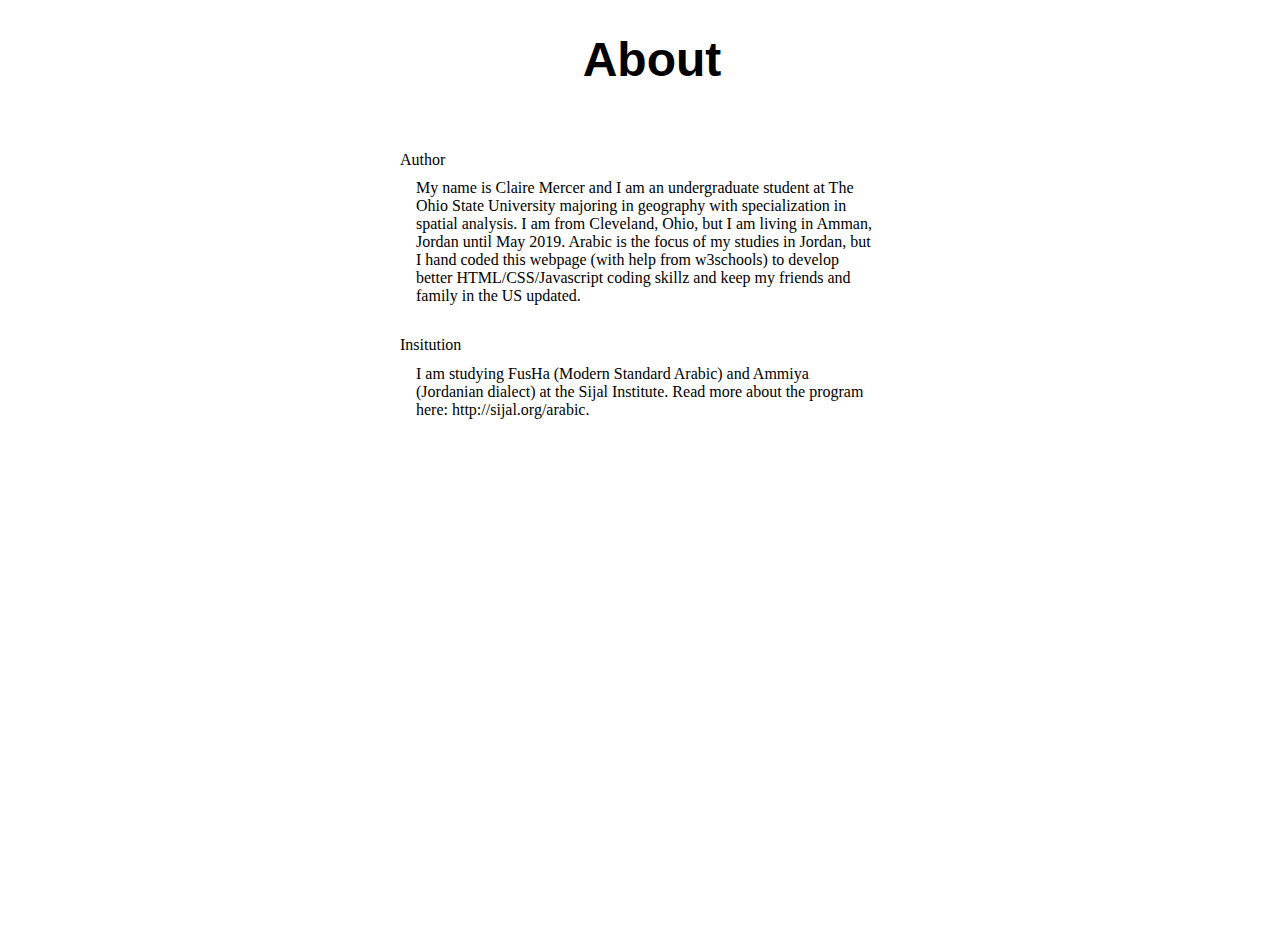
==== About.html @ 69baea03 "Update About.html" ====
<html>
<meta name="viewport" content="width=device-width, initial-scale=1">
<link rel="stylesheet" href="stylesheet.css">
<head>
<style>
body, html {
height: 100%;
margin: 0;
}
</style>

<title style="align:center">About</title>
</head>
<body>
<div class="bg"></div>
<h1>About</h1>
<h5></h5>
    
    <p></p>
  
  <div class="content">
  <div class="day">
  <div class="date">Author</div>
      <div class="post">
        <p>My name is Claire Mercer and I am an undergraduate student at The Ohio State University majoring in geography with specialization in spatial analysis. I am from Cleveland, Ohio, but I am living in Amman, Jordan until May 2019. Arabic is the focus of my studies in Jordan, but I hand coded this webpage (with help from w3schools) to develop better HTML/CSS/Javascript coding skillz and keep my friends and family in the US updated.</p>
          </div>
  </div>
  </div>
    
      <div class="content">
  <div class="day">
  <div class="date">Insitution</div>
      <div class="post">
        <p>I am studying FusHa (Modern Standard Arabic) and Ammiya (Jordanian dialect) at the Sijal Institute. Read more about the program here: http://sijal.org/arabic.</p>
          </div>
  </div>
  </div>
    
</body>
<footer>
</footer>
</html>
---- stylesheet.css ----
/* Style the navigation bar */
.navbar {
  width: 100%;
  background-color: #555;
  overflow: auto;
}

/* Navbar links */
.navbar a {
  float: right;
  text-align: center;
  padding: 12px;
  color: white;
  text-decoration: none;
  font-size: 17px;
}

/* Navbar links on mouse-over */
.navbar a:hover {
  background-color: #000;
}

/* Current/active navbar link */
.active {
  background-color: gray;
}


img {
     width:100%;
 }

body 
{
 margin-top:0px;
 margin-left:100px;
 margin-right:100px;
}
 
 h1 { 
     display: block;
     font-size: 3em;
     margin-top: 0.67em;
     margin-bottom: 0.67em;
     margin-left: 1em;
     margin-right: .5em;
     font-weight: bold;
     font-family: Arial, Helvetica, sans-serif;
      color: black;
     text-align:center;
 }

h2 {
     display: block;
     font-size: 2em;
     font-weight: regular;
     font-family: Arial, Helvetica, sans-serif;
}

h5 {
     display: block;
     font-size: 2em;
     font-weight: regular;
     font-family: Arial, Helvetica, sans-serif;
}

h5 {
     display: block;
     font-size: 2em;
     font-weight: italics;
     font-family: Arial, Helvetica, sans-serif;
}
 
 p {
     display: block;
     font-size: 1em;
     margin-top: 0.67em;
     margin-bottom: 0.67em;
     margin-left: 1em;
     margin-right: .5em;
    font-weight: regular;
    font-family: Georgia, serif;
}

.content {
    max-width: 500px;
    margin: auto;
    background: white;
    padding: 10px;
}

.header {
  background-color: #f1f1f1;
  padding: 30px;
  text-align: center;
}

.card {
     background-color: white;
     padding: 50px;
}

div.gallery img {
    width: 100%;
    height: auto;
}

* {
    box-sizing: border-box;
}

.responsive {
    padding:15px 20px 15px 20px;
    float: right;
    width: 24.99999%;
     opacity: 1;
      display: block;
     transition: .5s ease;
      backface-visibility: hidden;
}

.responsive:hover, .info-slide:active{
     opacity:.5;
}

@media only screen and (max-width: 7000px) {
    .responsive {
        width: 33.333333%;
        margin: 6px 0;
    }
}

@media only screen and (max-width: 700px) {
    .responsive {
        width: 100%;
    }
}

.clearfix:after {
    content: "";
    display: table;
    clear: both;
}

.image {
  display: block;
  width: 100%;
  height: auto;
}

.caption {
  position: relative;
  width: 100%;
  text-align: center;
}

.footer {
    position: fixed;
    left: 0;
    bottom: 0;
    width: 100%;
    background-color: gray;
    color: white;
    text-align: center;
}
     
}
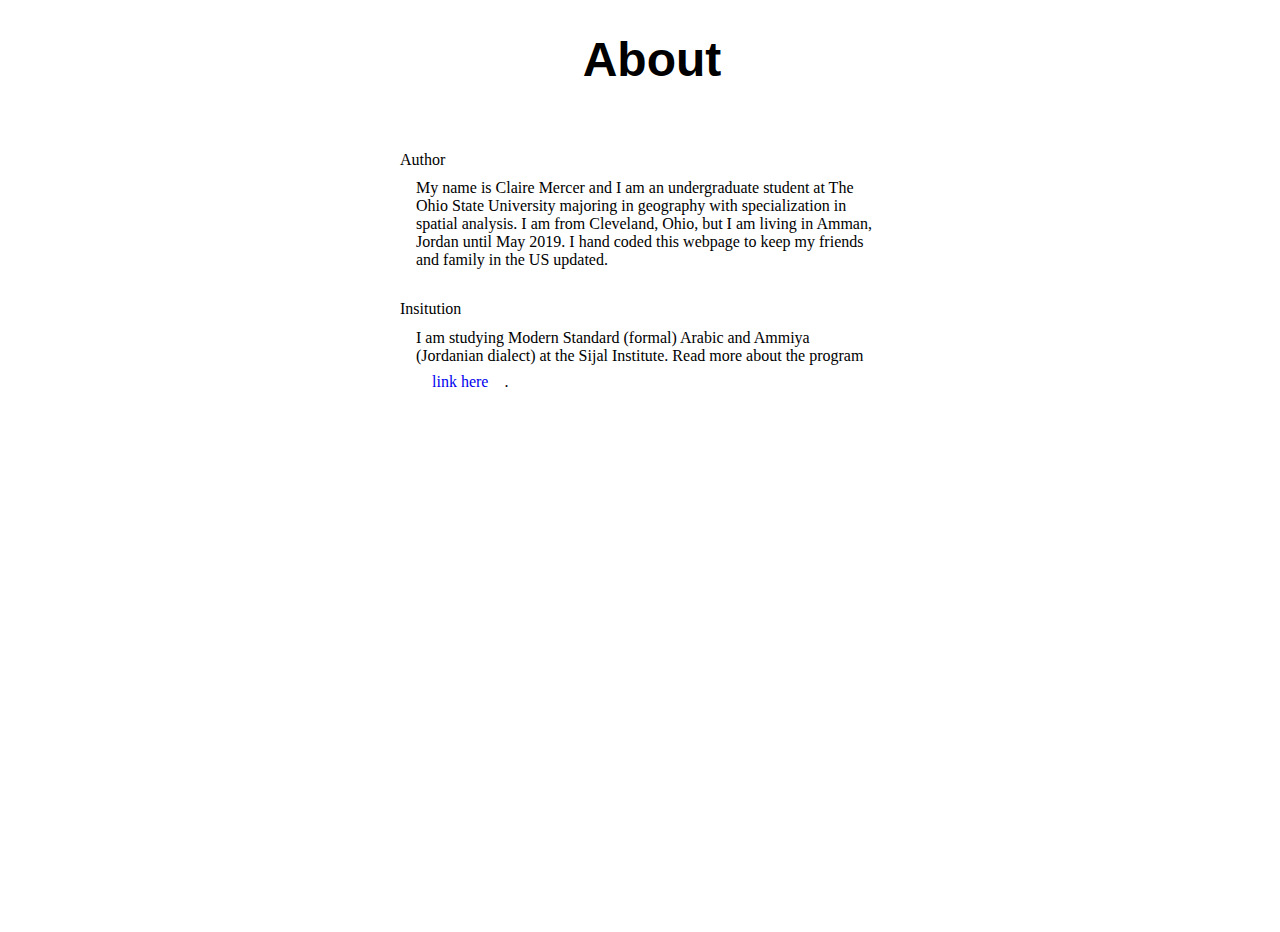
==== commit def4b469: "Update About.html" ====
--- a/About.html
+++ b/About.html
@@ -22,7 +22,7 @@
   <div class="day">
   <div class="date">Author</div>
       <div class="post">
-        <p>My name is Claire Mercer and I am an undergraduate student at The Ohio State University majoring in geography with specialization in spatial analysis. I am from Cleveland, Ohio, but I am living in Amman, Jordan until May 2019. Arabic is the focus of my studies in Jordan, but I hand coded this webpage (with help from w3schools) to develop better HTML/CSS/Javascript coding skillz and keep my friends and family in the US updated.</p>
+        <p>My name is Claire Mercer and I am an undergraduate student at The Ohio State University majoring in geography with specialization in spatial analysis. I am from Cleveland, Ohio, but I am living in Amman, Jordan until May 2019. I hand coded this webpage to keep my friends and family in the US updated.</p>
           </div>
   </div>
   </div>
@@ -31,7 +31,7 @@
   <div class="day">
   <div class="date">Insitution</div>
       <div class="post">
-        <p>I am studying FusHa (Modern Standard Arabic) and Ammiya (Jordanian dialect) at the Sijal Institute. Read more about the program here: http://sijal.org/arabic.</p>
+        <p>I am studying Modern Standard (formal) Arabic and Ammiya (Jordanian dialect) at the Sijal Institute. Read more about the program <a href="http://sijal.org/arabic">link here</a>.</p>
           </div>
   </div>
   </div>
--- a/stylesheet.css
+++ b/stylesheet.css
@@ -154,12 +154,81 @@
   text-align: center;
 }
 
+a {
+    text-decoration: none;
+    display: inline-block;
+    padding: 8px 16px;
+}
+
+a:hover {
+    background-color: #ddd;
+    color: black;
+}
+
+.previous {
+
+    bottom: 20px; /* Place the button at the bottom of the page */
+    right: 100px; /* Place the button 30px from the right */
+    z-index: 99; /* Make sure it does not overlap */
+    border: none; /* Remove borders */
+    outline: none; /* Remove outline */
+    cursor: pointer; /* Add a mouse pointer on hover */
+    padding: 15px; /* Some padding */
+    border-radius: 10px; /* Rounded corners */
+    font-size: 18px; /* Increase font size */
+      bottom: 20px; /* Place the button at the bottom of the page */
+    right: 30px; /* Place the button 30px from the right */
+    z-index: 99; /* Make sure it does not overlap */
+    border: none; /* Remove borders */
+    outline: none; /* Remove outline */
+    background-color: #f1f1f1; /* Set a background color */
+    color: white; /* Text color */
+    cursor: pointer; /* Add a mouse pointer on hover */
+    padding: 15px; /* Some padding */
+    border-radius: 10px; /* Rounded corners */
+    font-size: 18px; /* Increase font size */
+    width: 110px;  
+}
+
+.home{ 
+    bottom: 20px; /* Place the button at the bottom of the page */
+    right: 50%; /* Place the button 30px from the right */
+    z-index: 99; /* Make sure it does not overlap */
+    border: none; /* Remove borders */
+    outline: none; /* Remove outline */
+    cursor: pointer; /* Add a mouse pointer on hover */
+    padding: 15px; /* Some padding */
+    border-radius: 10px; /* Rounded corners */
+    font-size: 18px; /* Increase font size */
+      bottom: 20px; /* Place the button at the bottom of the page */
+    right: 30px; /* Place the button 30px from the right */
+    z-index: 99; /* Make sure it does not overlap */
+    border: none; /* Remove borders */
+    outline: none; /* Remove outline */
+    background-color: black; /* Set a background color */
+    color: white; /* Text color */
+    cursor: pointer; /* Add a mouse pointer on hover */
+    padding: 15px; /* Some padding */
+    border-radius: 10px; /* Rounded corners */
+    font-size: 18px; /* Increase font size */
+    width: 150px;
+    margin: auto;
+}
+
+.next {
+    background-color: #4CAF50;
+    color: white;
+}
+
+.round {
+    border-radius: 50%;
+}
+
 .footer {
-    position: fixed;
     left: 0;
     bottom: 0;
     width: 100%;
-    background-color: gray;
+    background-color: white;
     color: white;
     text-align: center;
 }
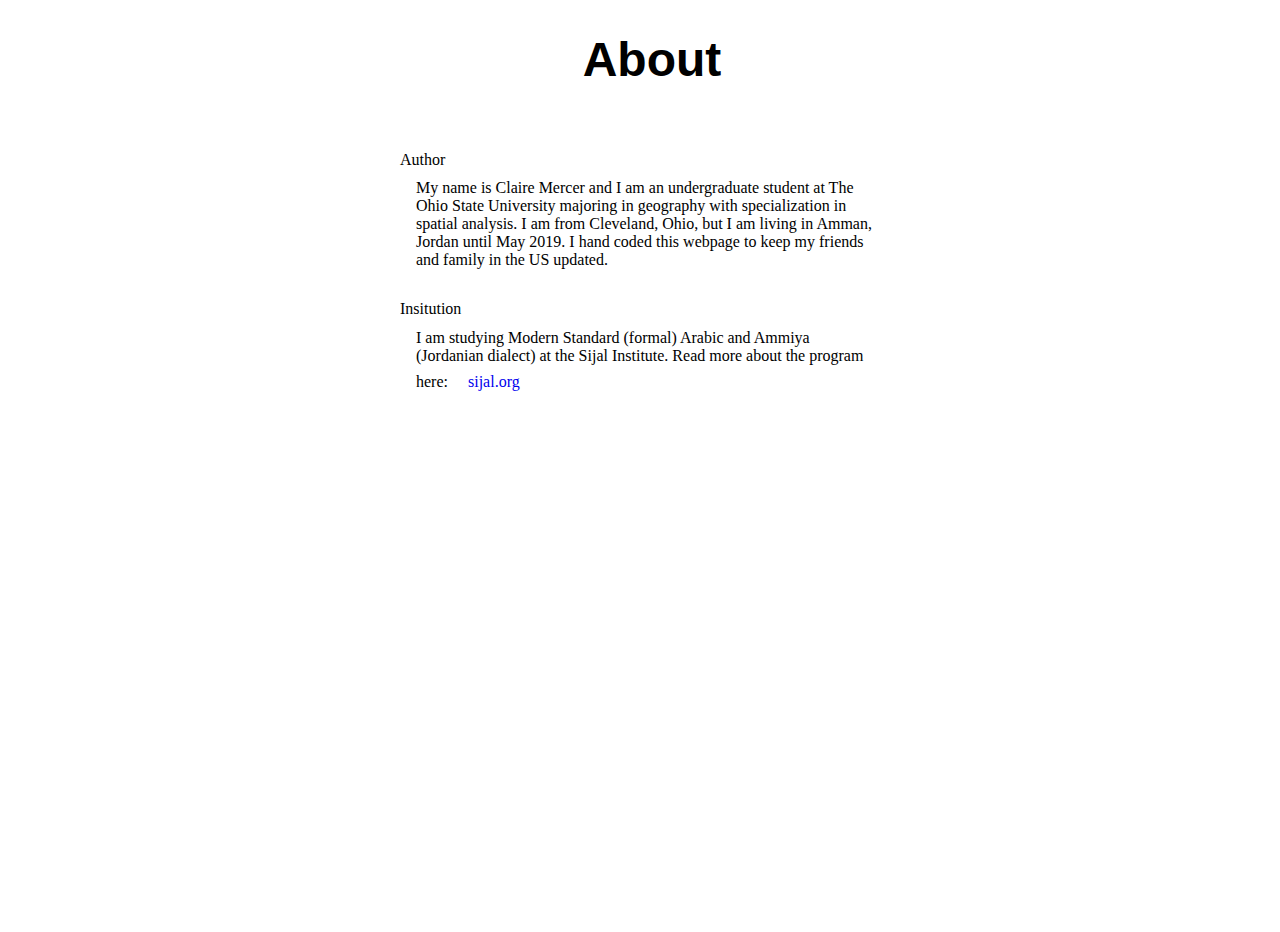
==== commit 0c5eea2f: "Update About.html" ====
--- a/About.html
+++ b/About.html
@@ -31,7 +31,7 @@
   <div class="day">
   <div class="date">Insitution</div>
       <div class="post">
-        <p>I am studying Modern Standard (formal) Arabic and Ammiya (Jordanian dialect) at the Sijal Institute. Read more about the program <a href="http://sijal.org/arabic">link here</a>.</p>
+        <p>I am studying Modern Standard (formal) Arabic and Ammiya (Jordanian dialect) at the Sijal Institute. Read more about the program here: <a href="http://sijal.org/arabic"> sijal.org</a></p>
           </div>
   </div>
   </div>
--- a/stylesheet.css
+++ b/stylesheet.css
@@ -18,6 +18,7 @@
 /* Navbar links on mouse-over */
 .navbar a:hover {
   background-color: #000;
+  color: white;
 }
 
 /* Current/active navbar link */
@@ -167,57 +168,57 @@
 
 .previous {
 
-    bottom: 20px; /* Place the button at the bottom of the page */
-    right: 100px; /* Place the button 30px from the right */
-    z-index: 99; /* Make sure it does not overlap */
-    border: none; /* Remove borders */
-    outline: none; /* Remove outline */
-    cursor: pointer; /* Add a mouse pointer on hover */
-    padding: 15px; /* Some padding */
-    border-radius: 10px; /* Rounded corners */
-    font-size: 18px; /* Increase font size */
-      bottom: 20px; /* Place the button at the bottom of the page */
-    right: 30px; /* Place the button 30px from the right */
-    z-index: 99; /* Make sure it does not overlap */
-    border: none; /* Remove borders */
-    outline: none; /* Remove outline */
-    background-color: #f1f1f1; /* Set a background color */
-    color: white; /* Text color */
-    cursor: pointer; /* Add a mouse pointer on hover */
-    padding: 15px; /* Some padding */
-    border-radius: 10px; /* Rounded corners */
-    font-size: 18px; /* Increase font size */
-    width: 110px;  
+    /*bottom: 20px;  Place the button at the bottom of the page */
+    /* right: 100px;  Place the button 30px from the right */
+    /* z-index: 99;  Make sure it does not overlap */
+    /*border: none;  Remove borders */
+    /*outline: none; /* Remove outline */
+    /*cursor: pointer; /* Add a mouse pointer on hover */
+    /*padding: 15px; /* Some padding */
+    /*border-radius: 10px; /* Rounded corners */
+    /*font-size: 18px; /* Increase font size */
+    /*  bottom: 20px; /* Place the button at the bottom of the page */
+    /*right: 30px; /* Place the button 30px from the right */
+    /*z-index: 99; /* Make sure it does not overlap */
+    /*border: none; /* Remove borders */
+   /* outline: none; /* Remove outline */
+    /*background-color: #f1f1f1; /* Set a background color */
+    /*color: white; /* Text color */
+    /*cursor: pointer; /* Add a mouse pointer on hover */
+   /* padding: 15px; /* Some padding */
+   /* border-radius: 10px; /* Rounded corners */
+   /* font-size: 18px; /* Increase font size */
+   /* width: 110px;  
 }
 
 .home{ 
-    bottom: 20px; /* Place the button at the bottom of the page */
-    right: 50%; /* Place the button 30px from the right */
-    z-index: 99; /* Make sure it does not overlap */
-    border: none; /* Remove borders */
-    outline: none; /* Remove outline */
-    cursor: pointer; /* Add a mouse pointer on hover */
-    padding: 15px; /* Some padding */
-    border-radius: 10px; /* Rounded corners */
-    font-size: 18px; /* Increase font size */
-      bottom: 20px; /* Place the button at the bottom of the page */
-    right: 30px; /* Place the button 30px from the right */
-    z-index: 99; /* Make sure it does not overlap */
-    border: none; /* Remove borders */
-    outline: none; /* Remove outline */
-    background-color: black; /* Set a background color */
-    color: white; /* Text color */
-    cursor: pointer; /* Add a mouse pointer on hover */
-    padding: 15px; /* Some padding */
-    border-radius: 10px; /* Rounded corners */
-    font-size: 18px; /* Increase font size */
-    width: 150px;
-    margin: auto;
+   /* bottom: 20px; /* Place the button at the bottom of the page */
+   /* right: 50%; /* Place the button 30px from the right */
+   /* z-index: 99; /* Make sure it does not overlap */
+   /* border: none; /* Remove borders */
+   /* outline: none; /* Remove outline */
+   /* cursor: pointer; /* Add a mouse pointer on hover */
+   /* padding: 15px; /* Some padding */
+   /* border-radius: 10px; /* Rounded corners */
+   /* font-size: 18px; /* Increase font size */
+   /*   bottom: 20px; /* Place the button at the bottom of the page */
+   /* right: 30px; /* Place the button 30px from the right */
+   /* z-index: 99; /* Make sure it does not overlap */
+   /* border: none; /* Remove borders */
+   /* outline: none; /* Remove outline */
+   /* background-color: black; /* Set a background color */
+  /*v color: white; /* Text color */
+   /* cursor: pointer; /* Add a mouse pointer on hover */
+   /* padding: 15px; /* Some padding */
+   /* border-radius: 10px; /* Rounded corners */
+   /* font-size: 18px; /* Increase font size */
+   /* width: 150px;*/
+   /* margin: auto;*/
 }
 
 .next {
-    background-color: #4CAF50;
-    color: white;
+ /*   background-color: #4CAF50;*/
+ /*   color: white;*/
 }
 
 .round {
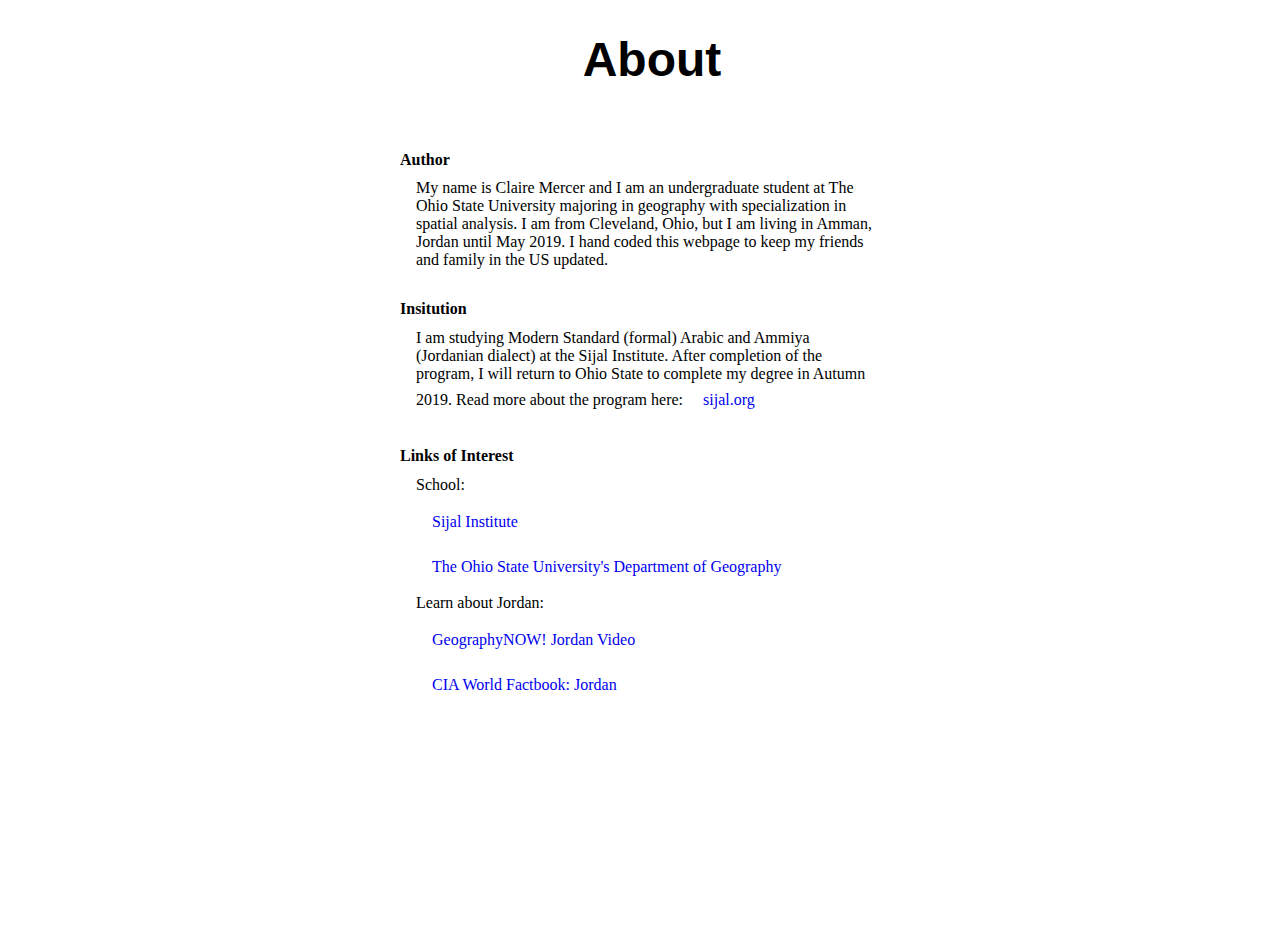
==== commit e9a08307: "Update About.html" ====
--- a/About.html
+++ b/About.html
@@ -31,7 +31,22 @@
   <div class="day">
   <div class="date">Insitution</div>
       <div class="post">
-        <p>I am studying Modern Standard (formal) Arabic and Ammiya (Jordanian dialect) at the Sijal Institute. Read more about the program here: <a href="http://sijal.org/arabic"> sijal.org</a></p>
+        <p>I am studying Modern Standard (formal) Arabic and Ammiya (Jordanian dialect) at the Sijal Institute. After completion of the program, I will return to Ohio State to complete my degree in Autumn 2019. Read more about the program here: <a href="http://sijal.org/arabic"> sijal.org</a></p>
+          </div>
+  </div>
+  </div>
+    
+     <div class="content">
+  <div class="day">
+  <div class="date">Links of Interest</div>
+      <div class="post">
+          <p>School:</p>
+        <p><a href="http://sijal.org/arabic"> Sijal Institute</a></p>
+        <p><a href="https://geography.osu.edu/"> The Ohio State University's Department of Geography</a></p>
+          <p></p>
+          <p>Learn about Jordan:</p>
+        <p><a href="https://www.youtube.com/watch?v=aWfu0BKOZ5g"> GeographyNOW! Jordan Video</a></p>
+        <p><a href="https://www.cia.gov/library/publications/the-world-factbook/geos/jo.html"> CIA World Factbook: Jordan</a></p>
           </div>
   </div>
   </div>
--- a/stylesheet.css
+++ b/stylesheet.css
@@ -24,6 +24,10 @@
 /* Current/active navbar link */
 .active {
   background-color: gray;
+}
+
+.date {
+  font-weight: bold;
 }
 
 
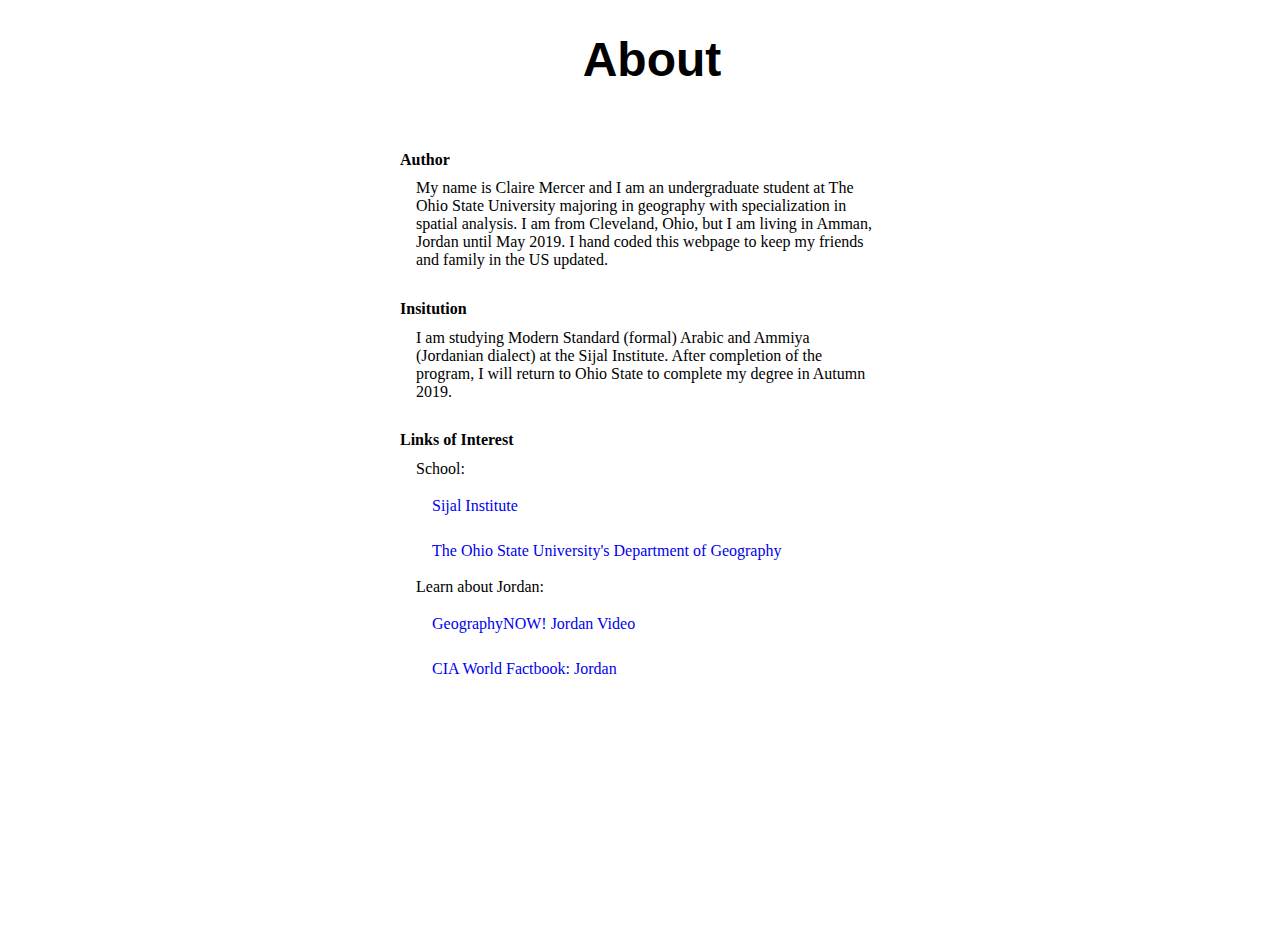
==== commit b247720a: "Update About.html" ====
--- a/About.html
+++ b/About.html
@@ -31,7 +31,7 @@
   <div class="day">
   <div class="date">Insitution</div>
       <div class="post">
-        <p>I am studying Modern Standard (formal) Arabic and Ammiya (Jordanian dialect) at the Sijal Institute. After completion of the program, I will return to Ohio State to complete my degree in Autumn 2019. Read more about the program here: <a href="http://sijal.org/arabic"> sijal.org</a></p>
+        <p>I am studying Modern Standard (formal) Arabic and Ammiya (Jordanian dialect) at the Sijal Institute. After completion of the program, I will return to Ohio State to complete my degree in Autumn 2019.</p>
           </div>
   </div>
   </div>
@@ -40,11 +40,11 @@
   <div class="day">
   <div class="date">Links of Interest</div>
       <div class="post">
-          <p>School:</p>
+          <p style:"font-style: oblique;">School:</p>
         <p><a href="http://sijal.org/arabic"> Sijal Institute</a></p>
         <p><a href="https://geography.osu.edu/"> The Ohio State University's Department of Geography</a></p>
           <p></p>
-          <p>Learn about Jordan:</p>
+          <p style:"font-style: oblique;">Learn about Jordan:</p>
         <p><a href="https://www.youtube.com/watch?v=aWfu0BKOZ5g"> GeographyNOW! Jordan Video</a></p>
         <p><a href="https://www.cia.gov/library/publications/the-world-factbook/geos/jo.html"> CIA World Factbook: Jordan</a></p>
           </div>
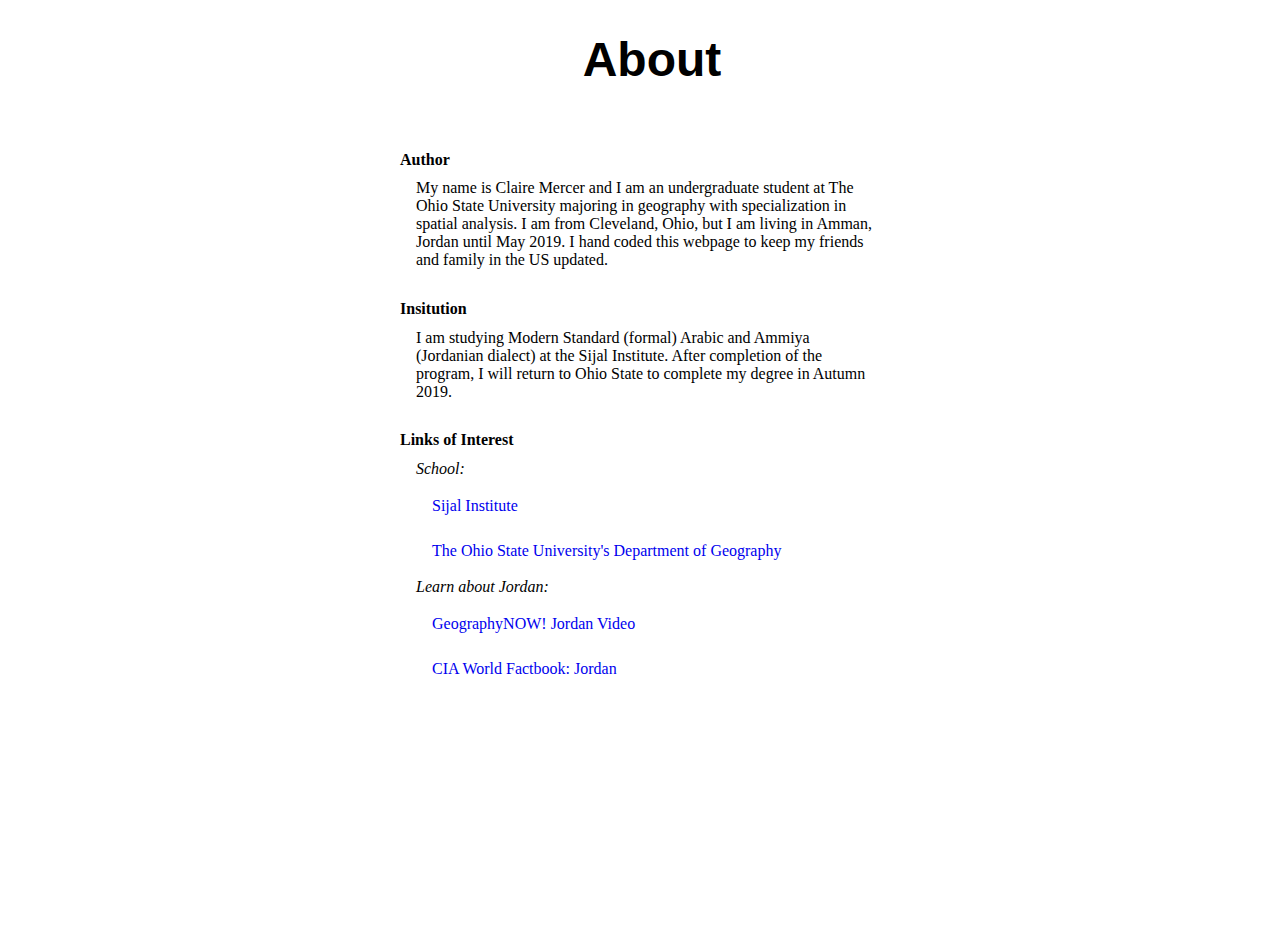
==== commit e1ad5b50: "Update About.html" ====
--- a/About.html
+++ b/About.html
@@ -40,11 +40,11 @@
   <div class="day">
   <div class="date">Links of Interest</div>
       <div class="post">
-          <p style:"font-style: oblique;">School:</p>
+          <p style="font-style: oblique;">School:</p>
         <p><a href="http://sijal.org/arabic"> Sijal Institute</a></p>
         <p><a href="https://geography.osu.edu/"> The Ohio State University's Department of Geography</a></p>
           <p></p>
-          <p style:"font-style: oblique;">Learn about Jordan:</p>
+          <p style="font-style: oblique;">Learn about Jordan:</p>
         <p><a href="https://www.youtube.com/watch?v=aWfu0BKOZ5g"> GeographyNOW! Jordan Video</a></p>
         <p><a href="https://www.cia.gov/library/publications/the-world-factbook/geos/jo.html"> CIA World Factbook: Jordan</a></p>
           </div>
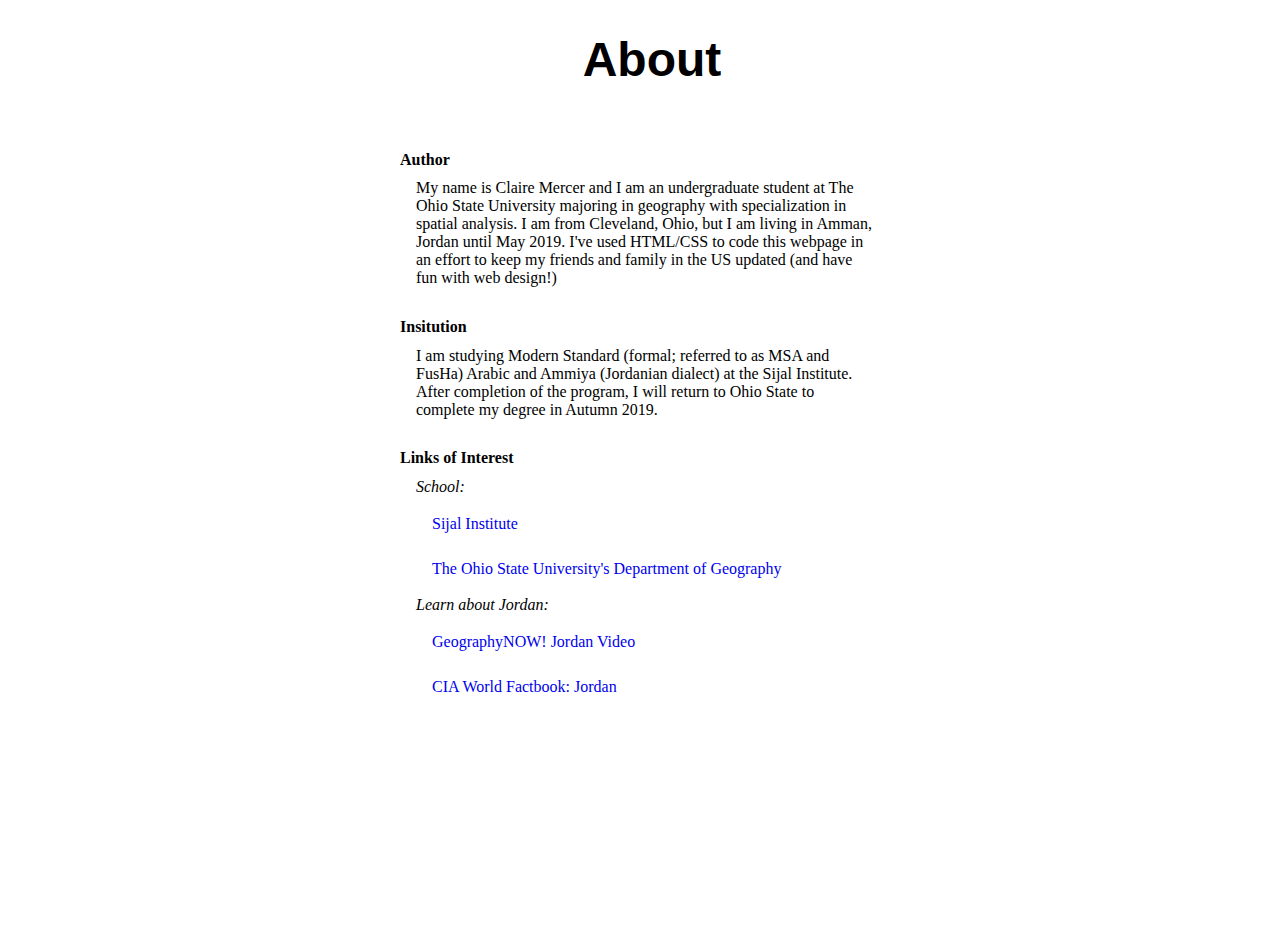
==== commit b9fac3e2: "Update About.html" ====
--- a/About.html
+++ b/About.html
@@ -22,7 +22,7 @@
   <div class="day">
   <div class="date">Author</div>
       <div class="post">
-        <p>My name is Claire Mercer and I am an undergraduate student at The Ohio State University majoring in geography with specialization in spatial analysis. I am from Cleveland, Ohio, but I am living in Amman, Jordan until May 2019. I hand coded this webpage to keep my friends and family in the US updated.</p>
+        <p>My name is Claire Mercer and I am an undergraduate student at The Ohio State University majoring in geography with specialization in spatial analysis. I am from Cleveland, Ohio, but I am living in Amman, Jordan until May 2019. I've used HTML/CSS to code this webpage in an effort to keep my friends and family in the US updated (and have fun with web design!)</p>
           </div>
   </div>
   </div>
@@ -31,7 +31,7 @@
   <div class="day">
   <div class="date">Insitution</div>
       <div class="post">
-        <p>I am studying Modern Standard (formal) Arabic and Ammiya (Jordanian dialect) at the Sijal Institute. After completion of the program, I will return to Ohio State to complete my degree in Autumn 2019.</p>
+        <p>I am studying Modern Standard (formal; referred to as MSA and FusHa) Arabic and Ammiya (Jordanian dialect) at the Sijal Institute. After completion of the program, I will return to Ohio State to complete my degree in Autumn 2019.</p>
           </div>
   </div>
   </div>
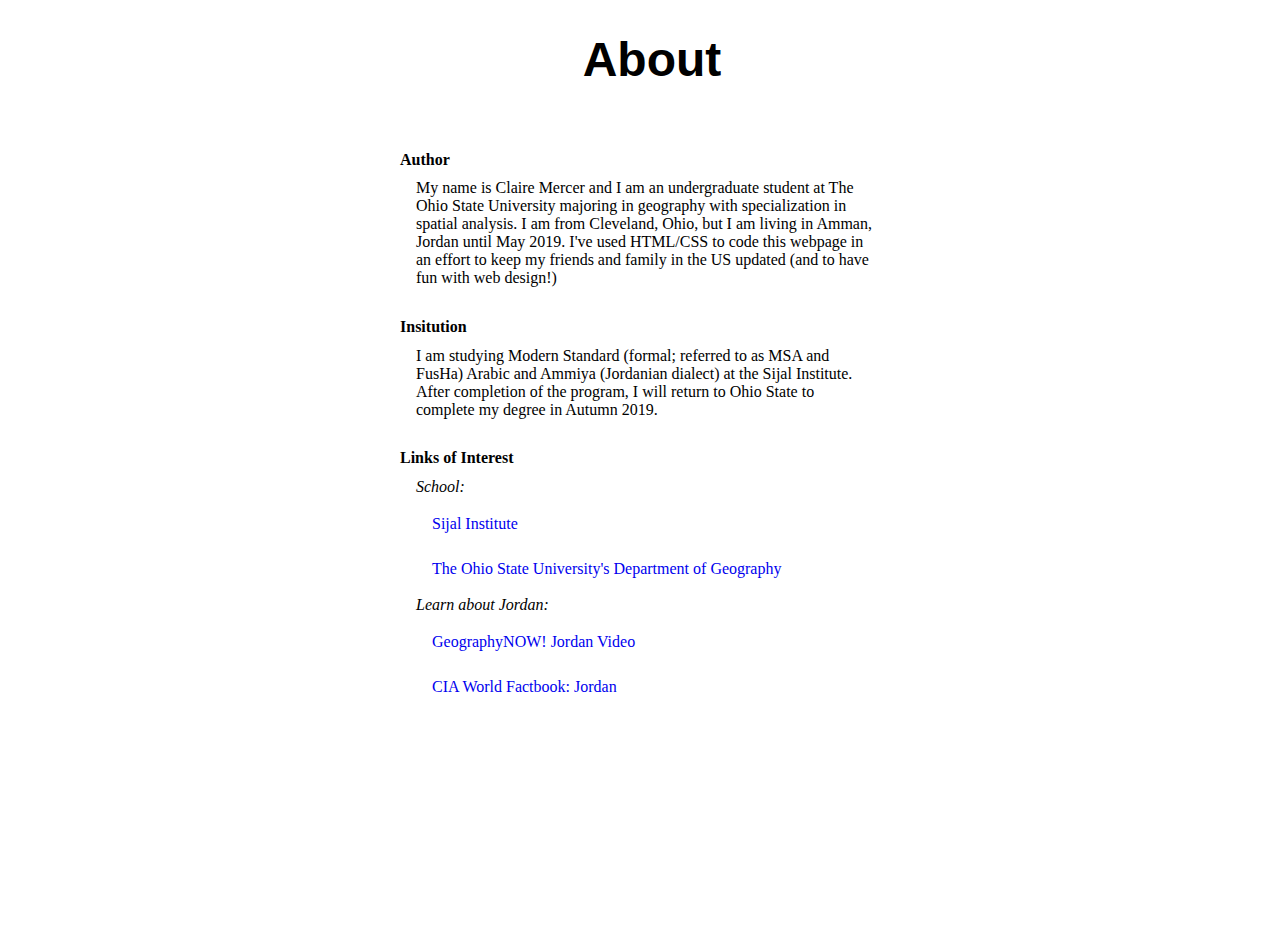
==== commit d0c5e686: "Update About.html" ====
--- a/About.html
+++ b/About.html
@@ -22,7 +22,7 @@
   <div class="day">
   <div class="date">Author</div>
       <div class="post">
-        <p>My name is Claire Mercer and I am an undergraduate student at The Ohio State University majoring in geography with specialization in spatial analysis. I am from Cleveland, Ohio, but I am living in Amman, Jordan until May 2019. I've used HTML/CSS to code this webpage in an effort to keep my friends and family in the US updated (and have fun with web design!)</p>
+        <p>My name is Claire Mercer and I am an undergraduate student at The Ohio State University majoring in geography with specialization in spatial analysis. I am from Cleveland, Ohio, but I am living in Amman, Jordan until May 2019. I've used HTML/CSS to code this webpage in an effort to keep my friends and family in the US updated (and to have fun with web design!)</p>
           </div>
   </div>
   </div>
